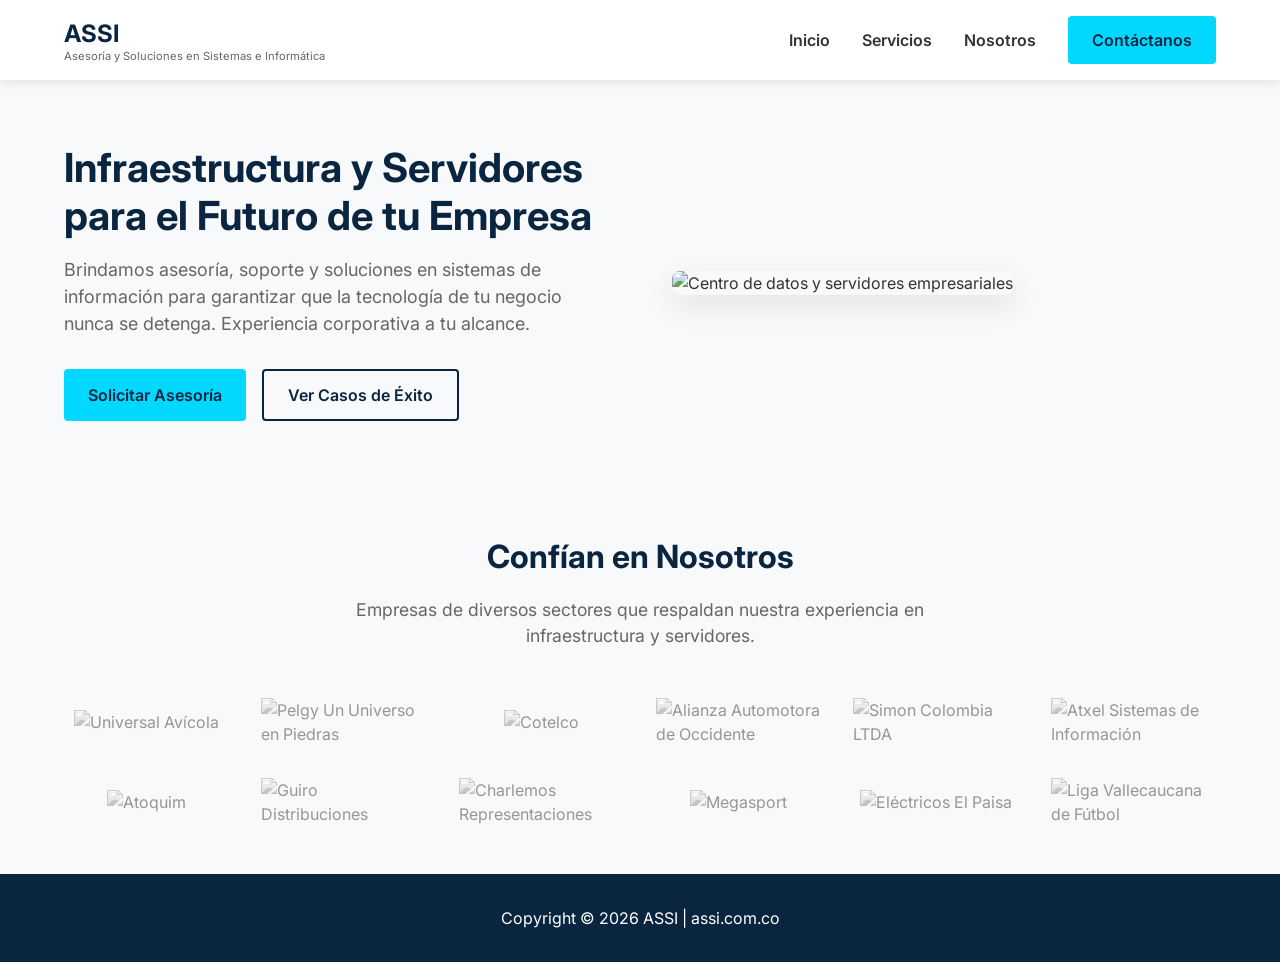
==== index.html @ 6a6241c5 "Carga diseño y maquetacion y correciones" ====
<!DOCTYPE html>
<html lang="es">
<head>
    <meta charset="UTF-8">
    <meta name="viewport" content="width=device-width, initial-scale=1.0">
    <title>Inicio | ASSI - Soluciones en Sistemas y Servidores</title>
    <link rel="stylesheet" href="css/styles.css">
    <link href="https://fonts.googleapis.com/css2?family=Inter:wght@400;600;700&display=swap" rel="stylesheet">
</head>
<body>
    <!-- Navegación Principal (Se repite en todos los archivos) -->
    <header class="header">
        <div class="container header__inner">
            <div class="logo">
                <span class="logo__text">ASSI</span>
                <span class="logo__slogan">Asesoría y Soluciones en Sistemas e Informática</span>
            </div>
            
            <button class="nav-toggle" id="navToggle" aria-label="Abrir menú">
                <span class="hamburger"></span>
            </button>

            <nav class="nav" id="navMenu">
                <ul class="nav__list">
                    <li><a href="index.html" class="nav__link">Inicio</a></li>
                    <li><a href="servicios.html" class="nav__link">Servicios</a></li>
                    <li><a href="nosotros.html" class="nav__link">Nosotros</a></li>
                    <li><a href="contacto.html" class="btn btn--primary">Contáctanos</a></li>
                </ul>
            </nav>
        </div>
    </header>

    <main>
        <!-- Sección Hero -->
        <section class="hero">
            <div class="container hero__inner">
                <div class="hero__content">
                    <h1 class="hero__title">Infraestructura y Servidores para el Futuro de tu Empresa</h1>
                    <p class="hero__description">
                        Brindamos asesoría, soporte y soluciones en sistemas de información para garantizar que la tecnología de tu negocio nunca se detenga. Experiencia corporativa a tu alcance.
                    </p>
                    <div class="hero__actions">
                        <a href="contacto.html" class="btn btn--primary">Solicitar Asesoría</a>
                        <a href="#clientes" class="btn btn--secondary">Ver Casos de Éxito</a>
                    </div>
                </div>
                <div class="hero__image">
                    <img src="https://images.unsplash.com/photo-1558494949-ef010cbdcc31?auto=format&fit=crop&w=600&q=80" alt="Centro de datos y servidores empresariales">
                </div>
            </div>
        </section>

        <!-- Sección Nuestros Clientes -->
        <section id="clientes" class="clients">
            <div class="container">
                <div class="section-header">
                    <h2 class="section-title">Confían en Nosotros</h2>
                    <p class="section-subtitle">Empresas de diversos sectores que respaldan nuestra experiencia en infraestructura y servidores.</p>
                </div>
                
                <div class="clients__grid">
                    <!-- Textos alternativos (alt) descriptivos en todas las imágenes[cite: 16] -->
                    <div class="client-logo"><img src="assets/img/universal.png" alt="Universal Avícola"></div>
                    <div class="client-logo"><img src="assets/img/pelgy.png" alt="Pelgy Un Universo en Piedras"></div>
                    <div class="client-logo"><img src="assets/img/cotelco.png" alt="Cotelco"></div>
                    <div class="client-logo"><img src="assets/img/alianza.png" alt="Alianza Automotora de Occidente"></div>
                    <div class="client-logo"><img src="assets/img/simon.png" alt="Simon Colombia LTDA"></div>
                    <div class="client-logo"><img src="assets/img/atxel.png" alt="Atxel Sistemas de Información"></div>
                    <div class="client-logo"><img src="assets/img/atoquim.png" alt="Atoquim"></div>
                    <div class="client-logo"><img src="assets/img/guiro.png" alt="Guiro Distribuciones"></div>
                    <div class="client-logo"><img src="assets/img/charlemos.png" alt="Charlemos Representaciones"></div>
                    <div class="client-logo"><img src="assets/img/megasport.png" alt="Megasport"></div>
                    <div class="client-logo"><img src="assets/img/paisa.png" alt="Eléctricos El Paisa"></div>
                    <div class="client-logo"><img src="assets/img/liga.png" alt="Liga Vallecaucana de Fútbol"></div>
                </div>
            </div>
        </section>
    </main>

    <footer class="footer">
        <div class="container footer__inner">
            <p>Copyright &copy; 2026 ASSI | assi.com.co</p>
        </div>
    </footer>
    <script src="js/main.js"></script>
</body>
</html>
---- css/styles.css ----
/* =========================================
   1. VARIABLES Y DISEÑO BASE (DESIGN TOKENS)
   ========================================= */
:root {
    /* Paleta de colores[cite: 12] */
    --color-primary: #0A2540; /* Azul Marino Oscuro */
    --color-accent: #00D8FF;  /* Cian */
    --color-text: #333333;
    --color-text-light: #666666;
    --color-bg: #FFFFFF;
    
    /* Escala de espaciado base 8px[cite: 12] */
    --space-2: 16px;
    --space-3: 24px;
    --space-4: 32px;
    --space-6: 48px;
    --space-8: 64px;

    /* Tipografía[cite: 12] */
    --font-main: 'Inter', sans-serif;
}

* {
    margin: 0;
    padding: 0;
    box-sizing: border-box;
}

body {
    font-family: var(--font-main);
    color: var(--color-text);
    background-color: var(--color-bg);
    line-height: 1.5; /* Interlineado recomendado para lectura[cite: 12] */
}

.container {
    width: 90%;
    max-width: 1200px;
    margin: 0 auto;
}

/* =========================================
   2. COMPONENTES COMPARTIDOS (Botones, Títulos)
   ========================================= */
/* Botones accesibles de mínimo 44px[cite: 12] */
.btn {
    display: inline-flex;
    align-items: center;
    justify-content: center;
    padding: 12px 24px;
    text-decoration: none;
    font-weight: 600;
    border-radius: 4px;
    text-align: center;
    transition: all 0.3s ease;
    min-height: 44px; 
    border: none;
    cursor: pointer;
}

.btn--primary {
    background-color: var(--color-accent);
    color: var(--color-primary);
}

.btn--primary:hover {
    background-color: #00b3d6;
}

.btn--secondary {
    background-color: transparent;
    color: var(--color-primary);
    border: 2px solid var(--color-primary);
}

.btn--secondary:hover {
    background-color: var(--color-primary);
    color: var(--color-bg);
}

.section-header {
    text-align: center;
    margin-bottom: var(--space-6);
}

.section-title {
    font-size: 2rem;
    color: var(--color-primary);
    margin-bottom: var(--space-2);
    font-weight: 700;
}

.section-subtitle {
    color: var(--color-text-light);
    max-width: 600px;
    margin: 0 auto;
    font-size: 1.1rem;
}

/* =========================================
   3. HEADER Y NAVEGACIÓN
   ========================================= */
.header {
    background-color: var(--color-bg);
    box-shadow: 0 2px 10px rgba(0,0,0,0.1);
    position: sticky;
    top: 0;
    z-index: 100;
}

.header__inner {
    display: flex;
    justify-content: space-between;
    align-items: center;
    height: 80px;
}

.logo {
    display: flex;
    flex-direction: column;
    justify-content: center;
}

.logo__text {
    font-size: 24px;
    font-weight: 700;
    color: var(--color-primary);
}

.logo__slogan {
    font-size: 0.7rem;
    color: var(--color-text-light);
    font-weight: 400;
    margin-top: -4px;
}

/* Botón Menú Móvil */
.nav-toggle {
    display: block;
    background: transparent;
    border: none;
    cursor: pointer;
    width: 44px; 
    height: 44px;
    position: relative;
    z-index: 200;
}

.hamburger,
.hamburger::before,
.hamburger::after {
    display: block;
    width: 24px;
    height: 2px;
    background-color: var(--color-primary);
    position: absolute;
    left: 10px;
    transition: all 0.3s ease;
}

.hamburger::before { content: ''; top: -8px; left: 0; }
.hamburger::after { content: ''; top: 8px; left: 0; }

/* Menú Móvil (Fondo oscuro) */
.nav {
    position: fixed;
    top: 80px; 
    left: -100%; 
    width: 100%;
    height: calc(100vh - 80px);
    background-color: var(--color-primary);
    transition: left 0.3s ease;
    z-index: 99;
    overflow-y: auto;
}

.nav.is-active {
    left: 0;
}

.nav__list {
    display: flex;
    flex-direction: column;
    align-items: center;
    padding-top: var(--space-8);
    list-style: none;
    gap: var(--space-4);
}

.nav__link {
    text-decoration: none;
    color: var(--color-bg); /* Texto blanco en móvil */
    font-weight: 600;
    font-size: 1.25rem;
}

/* =========================================
   4. SECCIÓN HERO (INICIO)
   ========================================= */
.hero {
    padding: var(--space-8) 0;
    background-color: #f8f9fa;
}

.hero__inner {
    display: flex;
    flex-direction: column;
    gap: var(--space-4);
}

.hero__title {
    font-size: 2.5rem;
    color: var(--color-primary);
    line-height: 1.2;
    margin-bottom: var(--space-2);
}

.hero__description {
    font-size: 1.125rem;
    color: var(--color-text-light);
    margin-bottom: var(--space-4);
}

.hero__actions {
    display: flex;
    flex-direction: column;
    gap: var(--space-2);
}

.hero__image img {
    width: 100%;
    border-radius: 8px;
    box-shadow: 0 10px 30px rgba(0,0,0,0.1);
}

/* =========================================
   5. TARJETAS (Servicios y Nosotros)
   ========================================= */
.services, .about {
    padding: var(--space-8) 0;
    background-color: var(--color-bg);
}

/* Uso de Grid para estructura en 2 dimensiones[cite: 14] */
.services__grid, .about__grid {
    display: grid;
    grid-template-columns: repeat(auto-fit, minmax(280px, 1fr));
    gap: var(--space-4);
}

.card {
    background-color: #ffffff;
    padding: var(--space-4);
    border-radius: 8px;
    box-shadow: 0 4px 6px rgba(0, 0, 0, 0.05);
    border: 1px solid #eaeaea;
    transition: transform 0.3s ease, box-shadow 0.3s ease, border-color 0.3s ease;
    display: flex;
    flex-direction: column;
    align-items: center;
    text-align: center;
}

.card:hover {
    transform: translateY(-5px);
    box-shadow: 0 10px 20px rgba(0, 0, 0, 0.08);
    border-color: var(--color-accent);
}

.card__icon {
    width: 64px;
    height: 64px;
    background-color: rgba(0, 216, 255, 0.1);
    color: var(--color-accent);
    border-radius: 50%;
    display: flex;
    justify-content: center;
    align-items: center;
    margin-bottom: var(--space-3);
}

.card__icon svg {
    width: 32px;
    height: 32px;
}

.card__title {
    font-size: 1.25rem;
    color: var(--color-primary);
    margin-bottom: var(--space-2);
}

.card__text {
    color: var(--color-text-light);
    font-size: 0.95rem;
}

/* =========================================
   6. SECCIÓN CLIENTES
   ========================================= */
.clients {
    padding: var(--space-6) 0;
    background-color: #f8f9fa; 
}

.clients__grid {
    display: grid;
    grid-template-columns: repeat(auto-fit, minmax(150px, 1fr));
    gap: var(--space-4);
    align-items: center;
    justify-items: center;
}

.client-logo img {
    max-width: 100%;
    height: auto;
    filter: grayscale(100%) opacity(50%); 
    transition: filter 0.3s ease, transform 0.3s ease;
}

.client-logo img:hover {
    filter: grayscale(0%) opacity(100%);
    transform: scale(1.05);
}

/* =========================================
   7. SECCIÓN CONTACTO Y FOOTER
   ========================================= */
.contact {
    padding: var(--space-8) 0;
    background-color: #f8f9fa;
}

.contact__inner {
    display: grid;
    gap: var(--space-6);
    grid-template-columns: 1fr;
}

.contact__info h3, .contact__form-wrapper h3 {
    font-size: 1.25rem;
    color: var(--color-primary);
    margin-bottom: var(--space-3);
    border-bottom: 2px solid var(--color-accent);
    display: inline-block;
    padding-bottom: 4px;
}

.info-block {
    margin-bottom: var(--space-4);
}

.info-block ul {
    list-style: none;
    color: var(--color-text-light);
}

.info-block li {
    margin-bottom: var(--space-2);
    display: flex;
    align-items: center;
    gap: 8px;
}

.map-container img {
    width: 100%;
    height: auto;
    border-radius: 8px;
    box-shadow: 0 4px 6px rgba(0,0,0,0.1);
}

.social-links {
    display: flex;
    gap: var(--space-2);
}

.social-links a {
    display: flex;
    justify-content: center;
    align-items: center;
    width: 44px;
    height: 44px;
    background-color: var(--color-bg);
    color: var(--color-primary);
    border-radius: 50%;
    text-decoration: none;
    font-weight: 600;
    box-shadow: 0 2px 4px rgba(0,0,0,0.1);
    transition: all 0.3s ease;
}

.social-links a:hover {
    background-color: var(--color-primary);
    color: var(--color-bg);
    transform: translateY(-3px);
}

.contact__form-wrapper {
    background-color: var(--color-bg);
    padding: var(--space-4);
    border-radius: 8px;
    box-shadow: 0 4px 15px rgba(0,0,0,0.05);
}

.contact__form {
    display: flex;
    flex-direction: column;
    gap: var(--space-3);
}

.form-group {
    display: flex;
    flex-direction: column;
    gap: 8px;
}

.form-group label {
    font-size: 0.9rem;
    font-weight: 600;
    color: var(--color-text);
}

.form-group input,
.form-group textarea {
    width: 100%;
    padding: 12px;
    border: 1px solid #ddd;
    border-radius: 4px;
    font-family: inherit;
    font-size: 1rem;
    transition: border-color 0.3s ease;
}

.form-group input:focus,
.form-group textarea:focus {
    outline: none;
    border-color: var(--color-accent);
}

.footer {
    background-color: var(--color-primary);
    color: var(--color-bg);
    padding: var(--space-4) 0;
    text-align: center;
}

/* =========================================
   8. MEDIA QUERIES (ESCRITORIO)
   ========================================= */
/* Ajustes para pantallas más grandes usando min-width[cite: 14] */
@media (min-width: 768px) {
    .nav-toggle {
        display: none; /* Ocultar hamburguesa en PC */
    }
    
    .nav {
        position: static;
        width: auto;
        height: auto;
        background-color: transparent;
        overflow-y: visible;
    }
    
    .nav__list {
        flex-direction: row;
        padding-top: 0;
    }

    .nav__link {
        color: var(--color-text); /* Texto oscuro en PC */
        font-size: 1rem;
    }

    .hero__inner {
        flex-direction: row;
        align-items: center;
    }

    .hero__content {
        flex: 1;
        padding-right: var(--space-4);
    }

    .hero__image {
        flex: 1;
    }

    .hero__actions {
        flex-direction: row;
    }

    .contact__inner {
        grid-template-columns: 1fr 1fr; /* Dividir en 2 columnas en PC */
    }
}
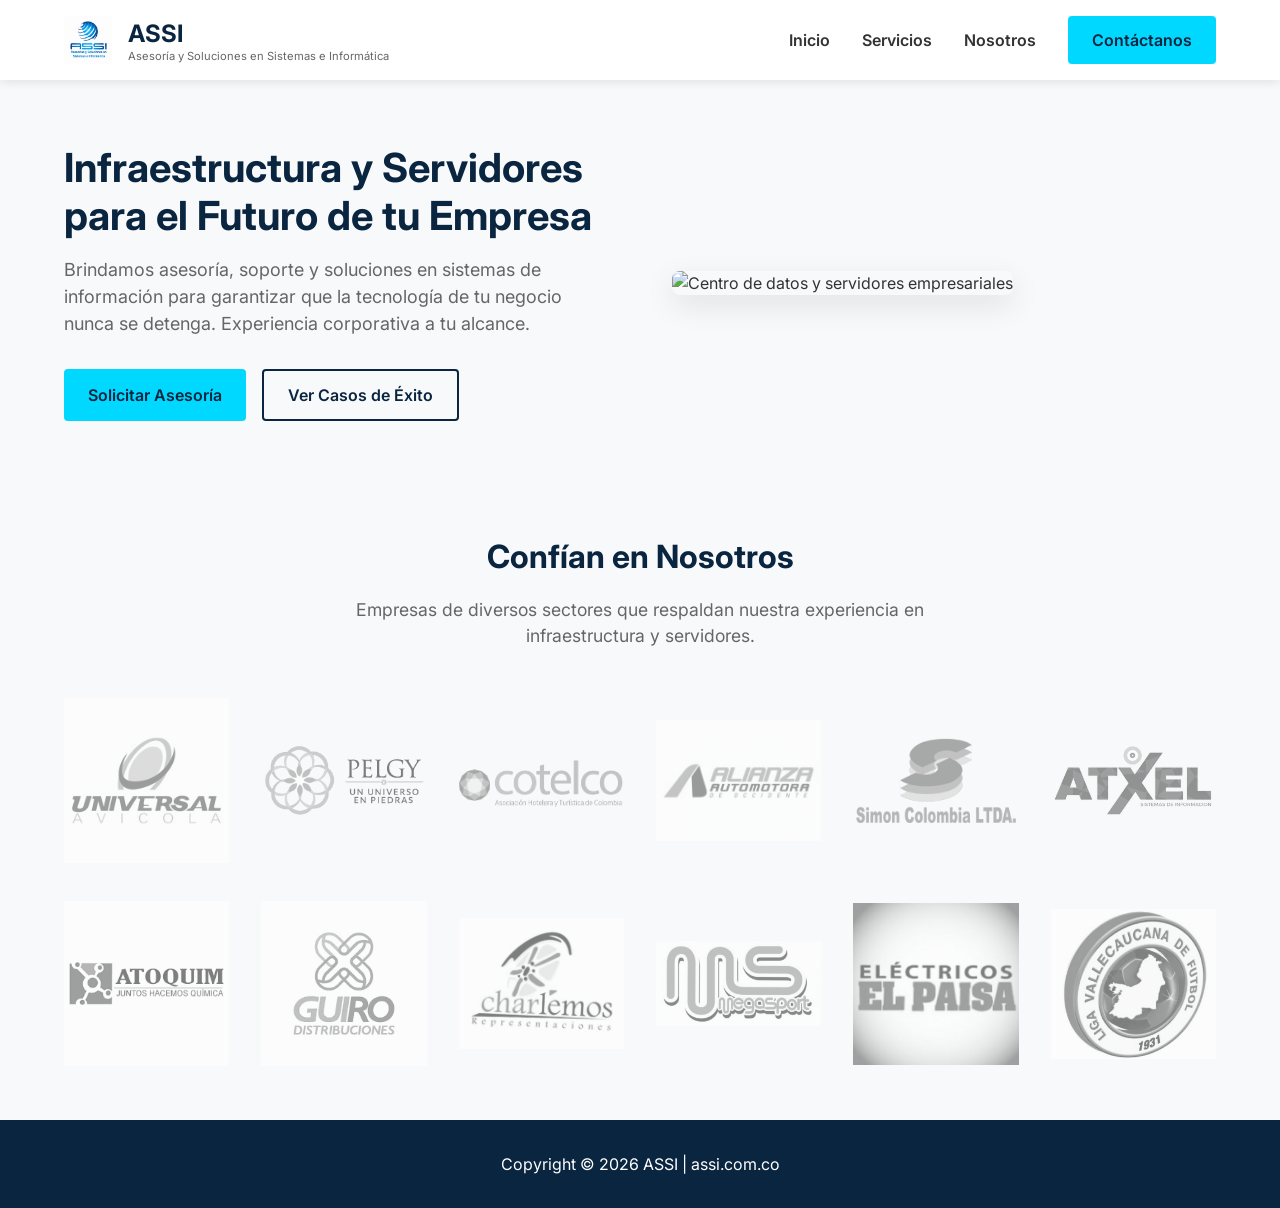
==== commit 3e51c9eb: "Diseño corregido implementacion y correcion HTML y implementacion de Javascript" ====
--- a/index.html
+++ b/index.html
@@ -8,18 +8,26 @@
     <link href="https://fonts.googleapis.com/css2?family=Inter:wght@400;600;700&display=swap" rel="stylesheet">
 </head>
 <body>
+
     <!-- Navegación Principal (Se repite en todos los archivos) -->
     <header class="header">
         <div class="container header__inner">
-            <div class="logo">
-                <span class="logo__text">ASSI</span>
-                <span class="logo__slogan">Asesoría y Soluciones en Sistemas e Informática</span>
-            </div>
             
+            <!-- El logo ahora es un enlace flexbox -->
+            <a href="index.html" class="logo">
+                <img src="assets/img/logo-assi.png" alt="Logotipo de ASSI" class="logo__img">
+                <div class="logo__text-group">
+                    <span class="logo__text">ASSI</span>
+                    <span class="logo__slogan">Asesoría y Soluciones en Sistemas e Informática</span>
+                </div>
+            </a>
+
+            <!-- Botón Hamburguesa corregido (sin el 4 extra) -->
             <button class="nav-toggle" id="navToggle" aria-label="Abrir menú">
                 <span class="hamburger"></span>
             </button>
 
+            <!-- Menú de Navegación -->
             <nav class="nav" id="navMenu">
                 <ul class="nav__list">
                     <li><a href="index.html" class="nav__link">Inicio</a></li>
@@ -28,8 +36,10 @@
                     <li><a href="contacto.html" class="btn btn--primary">Contáctanos</a></li>
                 </ul>
             </nav>
+            
         </div>
     </header>
+   
 
     <main>
         <!-- Sección Hero -->
--- a/css/styles.css
+++ b/css/styles.css
@@ -2,21 +2,19 @@
    1. VARIABLES Y DISEÑO BASE (DESIGN TOKENS)
    ========================================= */
 :root {
-    /* Paleta de colores[cite: 12] */
     --color-primary: #0A2540; /* Azul Marino Oscuro */
     --color-accent: #00D8FF;  /* Cian */
     --color-text: #333333;
     --color-text-light: #666666;
     --color-bg: #FFFFFF;
     
-    /* Escala de espaciado base 8px[cite: 12] */
+    /* Escala de espaciado base 8px[cite: 24] */
     --space-2: 16px;
     --space-3: 24px;
     --space-4: 32px;
     --space-6: 48px;
     --space-8: 64px;
 
-    /* Tipografía[cite: 12] */
     --font-main: 'Inter', sans-serif;
 }
 
@@ -30,7 +28,7 @@
     font-family: var(--font-main);
     color: var(--color-text);
     background-color: var(--color-bg);
-    line-height: 1.5; /* Interlineado recomendado para lectura[cite: 12] */
+    line-height: 1.5;
 }
 
 .container {
@@ -40,9 +38,8 @@
 }
 
 /* =========================================
-   2. COMPONENTES COMPARTIDOS (Botones, Títulos)
-   ========================================= */
-/* Botones accesibles de mínimo 44px[cite: 12] */
+   2. COMPONENTES COMPARTIDOS
+   ========================================= */
 .btn {
     display: inline-flex;
     align-items: center;
@@ -53,7 +50,7 @@
     border-radius: 4px;
     text-align: center;
     transition: all 0.3s ease;
-    min-height: 44px; 
+    min-height: 44px; /* Botones accesibles[cite: 24] */
     border: none;
     cursor: pointer;
 }
@@ -98,7 +95,7 @@
 }
 
 /* =========================================
-   3. HEADER Y NAVEGACIÓN
+   3. HEADER Y NAVEGACIÓN (Móvil por defecto)
    ========================================= */
 .header {
     background-color: var(--color-bg);
@@ -117,6 +114,19 @@
 
 .logo {
     display: flex;
+    align-items: center;
+    gap: var(--space-2);
+    text-decoration: none;
+}
+
+.logo__img {
+    height: 48px;
+    width: auto;
+    object-fit: contain;
+}
+
+.logo__text-group {
+    display: flex;
     flex-direction: column;
     justify-content: center;
 }
@@ -134,7 +144,6 @@
     margin-top: -4px;
 }
 
-/* Botón Menú Móvil */
 .nav-toggle {
     display: block;
     background: transparent;
@@ -161,7 +170,6 @@
 .hamburger::before { content: ''; top: -8px; left: 0; }
 .hamburger::after { content: ''; top: 8px; left: 0; }
 
-/* Menú Móvil (Fondo oscuro) */
 .nav {
     position: fixed;
     top: 80px; 
@@ -189,7 +197,7 @@
 
 .nav__link {
     text-decoration: none;
-    color: var(--color-bg); /* Texto blanco en móvil */
+    color: var(--color-bg);
     font-weight: 600;
     font-size: 1.25rem;
 }
@@ -238,10 +246,16 @@
    ========================================= */
 .services, .about {
     padding: var(--space-8) 0;
+}
+
+.about {
+    background-color: #F0F4F8; 
+}
+
+.services {
     background-color: var(--color-bg);
 }
 
-/* Uso de Grid para estructura en 2 dimensiones[cite: 14] */
 .services__grid, .about__grid {
     display: grid;
     grid-template-columns: repeat(auto-fit, minmax(280px, 1fr));
@@ -252,8 +266,9 @@
     background-color: #ffffff;
     padding: var(--space-4);
     border-radius: 8px;
-    box-shadow: 0 4px 6px rgba(0, 0, 0, 0.05);
-    border: 1px solid #eaeaea;
+    box-shadow: 0 4px 15px rgba(10, 37, 64, 0.04);
+    border: 1px solid #e1e8ed;
+    border-top: 4px solid var(--color-primary); 
     transition: transform 0.3s ease, box-shadow 0.3s ease, border-color 0.3s ease;
     display: flex;
     flex-direction: column;
@@ -261,10 +276,11 @@
     text-align: center;
 }
 
-.card:hover {
+.card:hover,
+.card.is-active {
     transform: translateY(-5px);
-    box-shadow: 0 10px 20px rgba(0, 0, 0, 0.08);
-    border-color: var(--color-accent);
+    box-shadow: 0 10px 25px rgba(10, 37, 64, 0.1);
+    border-top-color: var(--color-accent); 
 }
 
 .card__icon {
@@ -324,88 +340,101 @@
 }
 
 /* =========================================
-   7. SECCIÓN CONTACTO Y FOOTER
-   ========================================= */
-.contact {
-    padding: var(--space-8) 0;
-    background-color: #f8f9fa;
-}
-
+   7. SECCIÓN CONTACTO
+   ========================================= */
 .contact__inner {
     display: grid;
     gap: var(--space-6);
     grid-template-columns: 1fr;
+    align-items: start;
 }
 
 .contact__info h3, .contact__form-wrapper h3 {
-    font-size: 1.25rem;
-    color: var(--color-primary);
-    margin-bottom: var(--space-3);
+    font-size: 1.5rem;
+    color: var(--color-primary);
+    margin-bottom: var(--space-4);
+    font-weight: 700;
+}
+
+.info-block {
+    margin-bottom: var(--space-6);
+}
+
+.info-block h3 {
     border-bottom: 2px solid var(--color-accent);
     display: inline-block;
     padding-bottom: 4px;
 }
 
-.info-block {
-    margin-bottom: var(--space-4);
-}
-
 .info-block ul {
     list-style: none;
     color: var(--color-text-light);
 }
 
 .info-block li {
-    margin-bottom: var(--space-2);
-    display: flex;
-    align-items: center;
-    gap: 8px;
-}
-
-.map-container img {
+    margin-bottom: var(--space-3);
+    display: flex;
+    align-items: center;
+    gap: 12px;
+    font-size: 1.05rem;
+}
+
+.map-container {
     width: 100%;
-    height: auto;
+    height: 200px;
     border-radius: 8px;
-    box-shadow: 0 4px 6px rgba(0,0,0,0.1);
+    overflow: hidden;
+    box-shadow: 0 4px 12px rgba(10, 37, 64, 0.08);
+    border: 1px solid #e1e8ed;
+    background-color: #f8fafc;
+}
+
+.map-container iframe {
+    width: 100%;
+    height: 100%;
+    border: 0;
+    display: block;
 }
 
 .social-links {
     display: flex;
-    gap: var(--space-2);
+    gap: var(--space-3);
 }
 
 .social-links a {
     display: flex;
     justify-content: center;
     align-items: center;
-    width: 44px;
-    height: 44px;
-    background-color: var(--color-bg);
+    width: 48px; 
+    height: 48px;
+    background-color: #ffffff;
     color: var(--color-primary);
     border-radius: 50%;
     text-decoration: none;
     font-weight: 600;
-    box-shadow: 0 2px 4px rgba(0,0,0,0.1);
+    box-shadow: 0 4px 10px rgba(10, 37, 64, 0.05);
     transition: all 0.3s ease;
 }
 
 .social-links a:hover {
     background-color: var(--color-primary);
     color: var(--color-bg);
-    transform: translateY(-3px);
+    transform: translateY(-4px);
+    box-shadow: 0 8px 15px rgba(10, 37, 64, 0.15);
 }
 
 .contact__form-wrapper {
     background-color: var(--color-bg);
-    padding: var(--space-4);
-    border-radius: 8px;
-    box-shadow: 0 4px 15px rgba(0,0,0,0.05);
+    padding: var(--space-6);
+    border-radius: 12px;
+    box-shadow: 0 20px 40px rgba(10, 37, 64, 0.08);
+    border-top: 6px solid var(--color-primary);
 }
 
 .contact__form {
     display: flex;
     flex-direction: column;
-    gap: var(--space-3);
+    gap: var(--space-4);
 }
 
 .form-group {
@@ -415,42 +444,64 @@
 }
 
 .form-group label {
-    font-size: 0.9rem;
+    font-size: 0.95rem;
     font-weight: 600;
-    color: var(--color-text);
+    color: var(--color-primary);
 }
 
 .form-group input,
 .form-group textarea {
     width: 100%;
-    padding: 12px;
-    border: 1px solid #ddd;
-    border-radius: 4px;
+    padding: 14px;
+    background-color: #F8FAFC;
+    border: 1px solid #E2E8F0;
+    border-radius: 6px;
     font-family: inherit;
     font-size: 1rem;
-    transition: border-color 0.3s ease;
+    color: var(--color-text);
+    transition: all 0.3s ease;
 }
 
 .form-group input:focus,
 .form-group textarea:focus {
     outline: none;
+    background-color: #ffffff;
     border-color: var(--color-accent);
-}
-
+    box-shadow: 0 0 0 4px rgba(0, 216, 255, 0.15); 
+}
+
+.contact__form .btn {
+    margin-top: var(--space-2);
+    font-size: 1.1rem;
+    padding: 14px 24px;
+}
+
+/* =========================================
+   8. PIE DE PÁGINA (FOOTER)
+   ========================================= */
 .footer {
     background-color: var(--color-primary);
     color: var(--color-bg);
     padding: var(--space-4) 0;
     text-align: center;
-}
-
-/* =========================================
-   8. MEDIA QUERIES (ESCRITORIO)
-   ========================================= */
-/* Ajustes para pantallas más grandes usando min-width[cite: 14] */
+    width: 100%;
+    margin-top: auto;
+}
+
+.footer__inner {
+    display: flex;
+    justify-content: center;
+    align-items: center;
+}
+
+/* =========================================
+   9. MEDIA QUERIES (ESCRITORIO - MAYOR A 768PX)
+   ========================================= */
+/* IMPORTANTE: Todos los ajustes visuales para escritorio DEBEN ir exclusivamente aquí dentro[cite: 26] */
 @media (min-width: 768px) {
+    
     .nav-toggle {
-        display: none; /* Ocultar hamburguesa en PC */
+        display: none; 
     }
     
     .nav {
@@ -462,12 +513,12 @@
     }
     
     .nav__list {
-        flex-direction: row;
+        flex-direction: row; 
         padding-top: 0;
     }
 
     .nav__link {
-        color: var(--color-text); /* Texto oscuro en PC */
+        color: var(--color-text); 
         font-size: 1rem;
     }
 
@@ -490,6 +541,13 @@
     }
 
     .contact__inner {
-        grid-template-columns: 1fr 1fr; /* Dividir en 2 columnas en PC */
+        grid-template-columns: 1fr 1fr;
+        gap: var(--space-8);
+    }
+    
+    .contact__form-wrapper {
+        max-width: 520px;
+        margin: 0 auto;
+        width: 100%;
     }
 }
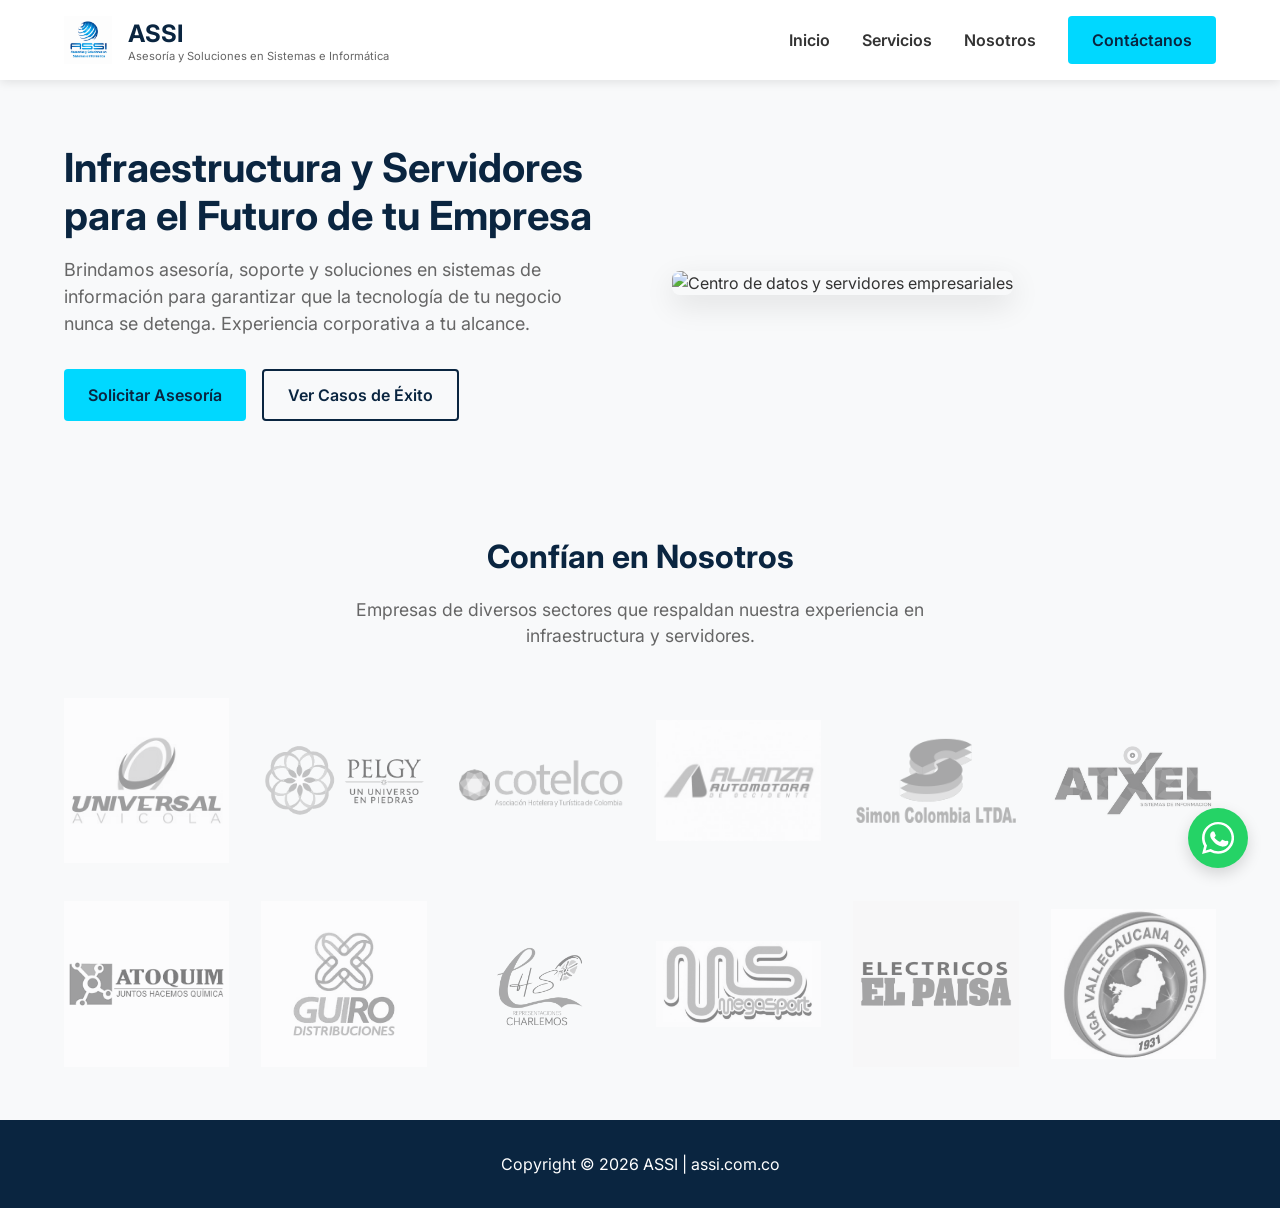
==== commit 63ce7b49: "Implementacion de animaciones Formularios conexiones comunicaciones y enlaces a paginas de nuestros " ====
--- a/index.html
+++ b/index.html
@@ -44,8 +44,9 @@
     <main>
         <!-- Sección Hero -->
         <section class="hero">
+            
             <div class="container hero__inner">
-                <div class="hero__content">
+                <div class="hero__content fade-up">
                     <h1 class="hero__title">Infraestructura y Servidores para el Futuro de tu Empresa</h1>
                     <p class="hero__description">
                         Brindamos asesoría, soporte y soluciones en sistemas de información para garantizar que la tecnología de tu negocio nunca se detenga. Experiencia corporativa a tu alcance.
@@ -55,7 +56,7 @@
                         <a href="#clientes" class="btn btn--secondary">Ver Casos de Éxito</a>
                     </div>
                 </div>
-                <div class="hero__image">
+                <div class="hero__image fade-up delay-200">
                     <img src="https://images.unsplash.com/photo-1558494949-ef010cbdcc31?auto=format&fit=crop&w=600&q=80" alt="Centro de datos y servidores empresariales">
                 </div>
             </div>
@@ -64,25 +65,82 @@
         <!-- Sección Nuestros Clientes -->
         <section id="clientes" class="clients">
             <div class="container">
-                <div class="section-header">
+                <div class="section-header fade-up">
                     <h2 class="section-title">Confían en Nosotros</h2>
                     <p class="section-subtitle">Empresas de diversos sectores que respaldan nuestra experiencia en infraestructura y servidores.</p>
                 </div>
                 
-                <div class="clients__grid">
-                    <!-- Textos alternativos (alt) descriptivos en todas las imágenes[cite: 16] -->
-                    <div class="client-logo"><img src="assets/img/universal.png" alt="Universal Avícola"></div>
-                    <div class="client-logo"><img src="assets/img/pelgy.png" alt="Pelgy Un Universo en Piedras"></div>
-                    <div class="client-logo"><img src="assets/img/cotelco.png" alt="Cotelco"></div>
-                    <div class="client-logo"><img src="assets/img/alianza.png" alt="Alianza Automotora de Occidente"></div>
-                    <div class="client-logo"><img src="assets/img/simon.png" alt="Simon Colombia LTDA"></div>
-                    <div class="client-logo"><img src="assets/img/atxel.png" alt="Atxel Sistemas de Información"></div>
-                    <div class="client-logo"><img src="assets/img/atoquim.png" alt="Atoquim"></div>
-                    <div class="client-logo"><img src="assets/img/guiro.png" alt="Guiro Distribuciones"></div>
-                    <div class="client-logo"><img src="assets/img/charlemos.png" alt="Charlemos Representaciones"></div>
-                    <div class="client-logo"><img src="assets/img/megasport.png" alt="Megasport"></div>
-                    <div class="client-logo"><img src="assets/img/paisa.png" alt="Eléctricos El Paisa"></div>
-                    <div class="client-logo"><img src="assets/img/liga.png" alt="Liga Vallecaucana de Fútbol"></div>
+                <div class="clients__grid fade-up">
+                    <!-- Cada logo ahora está envuelto en un enlace seguro hacia una nueva pestaña -->
+                    
+                    <div class="client-logo">
+                        <a href="https://www.universalavicola.com.co/" target="_blank" rel="noopener">
+                            <!-- Mantenemos el atributo alt descriptivo para accesibilidad y SEO[cite: 25] -->
+                            <img src="assets/img/universal.png" alt="Universal Avícola">
+                        </a>
+                    </div>
+                    
+                    <div class="client-logo">
+                        <a href="https://pelgyteinspira.com/?srsltid=AU7gw4Ue2BVn7GZMtGnu4whMVNbiAbWiikPH7KfdOhk-POdRP9KDQsL5" target="_blank" rel="noopener">
+                            <img src="assets/img/pelgy.png" alt="Pelgy Un Universo en Piedras">
+                        </a>
+                    </div>
+                    
+                    <div class="client-logo">
+                        <a href="https://www.instagram.com/cotelvalle/?hl=es" target="_blank" rel="noopener">
+                            <img src="assets/img/cotelco.png" alt="Cotelco">
+                        </a>
+                    </div>
+                    
+                    <div class="client-logo">
+                        <a href="https://www.facebook.com/profile.php?id=100063519325515&sk=about" target="_blank" rel="noopener">
+                            <img src="assets/img/alianza.png" alt="Alianza Automotora de Occidente">
+                        </a>
+                    </div>
+                    
+                    <div class="client-logo">
+                        <a href="https://sicoluz.simoncolombia.com/" target="_blank" rel="noopener">
+                            <img src="assets/img/simon.png" alt="Simon Colombia LTDA">
+                        </a>
+                    </div>
+                    
+                    <div class="client-logo">
+                        <a href="https://atxel.com/" target="_blank" rel="noopener">
+                            <img src="assets/img/atxel.png" alt="Atxel Sistemas de Información">
+                        </a>
+                    </div>
+                    
+                    <!-- RECUERDA: Reemplaza los enlaces "href" con las URLs reales de tus clientes -->
+                    <div class="client-logo">
+                        <a href="https://www.atoquim.com/index.html" target="_blank" rel="noopener">
+                            <img src="assets/img/atoquim.png" alt="Atoquim">
+                        </a>
+                    </div>
+                    <div class="client-logo">
+                        <a href="https://guirodistribuciones.com.co/" target="_blank" rel="noopener">
+                            <img src="assets/img/guiro.png" alt="Guiro Distribuciones">
+                        </a>
+                    </div>
+                    <div class="client-logo">
+                        <a href="https://www.charlemos.com.co/" target="_blank" rel="noopener">
+                            <img src="assets/img/charlemos.png" alt="Charlemos Representaciones">
+                        </a>
+                    </div>
+                    <div class="client-logo">
+                        <a href="https://www.facebook.com/p/Mega-Sport-100038684834928/?locale=es_LA" target="_blank" rel="noopener">
+                            <img src="assets/img/megasport.png" alt="Megasport">
+                        </a>
+                    </div>
+                    <div class="client-logo">
+                        <a href="https://www.facebook.com/ElectricosELPAISA/?locale=es_LA" target="_blank" rel="noopener">
+                            <img src="assets/img/paisa.png" alt="Eléctricos El Paisa">
+                        </a>
+                    </div>
+                    <div class="client-logo">
+                        <a href="https://lifutbolvalle.com/" target="_blank" rel="noopener">
+                            <img src="assets/img/liga.png" alt="Liga Vallecaucana de Fútbol">
+                        </a>
+                    </div>
                 </div>
             </div>
         </section>
@@ -94,5 +152,21 @@
         </div>
     </footer>
     <script src="js/main.js"></script>
+
+    <!-- =========================================
+         BOTÓN FLOTANTE DE WHATSAPP
+         ========================================= -->
+    <!-- Enlace seguro usando target="_blank" y rel="noopener"[cite: 24] -->
+    <a href="https://wa.me/573113179819?text=Hola,%20estoy%20interesado%20en%20una%20asesor%C3%ADa%20tecnol%C3%B3gica" 
+       class="whatsapp-float fade-up delay-300" 
+       target="_blank" 
+       rel="noopener" 
+       aria-label="Escríbenos directamente por WhatsApp"> <!-- Atributo ARIA para accesibilidad -->
+        
+        <!-- Ícono SVG oficial de WhatsApp (No requiere cargar imágenes extra) -->
+        <svg viewBox="0 0 24 24" width="32" height="32" fill="currentColor">
+            <path d="M12.031 0C5.385 0 0 5.385 0 12.031c0 2.13.553 4.195 1.6 6.02L.053 24l6.096-1.597c1.782.95 3.774 1.45 5.882 1.45 6.646 0 12.031-5.385 12.031-12.031S18.677 0 12.031 0zm0 21.905c-1.802 0-3.567-.485-5.115-1.402l-.367-.217-3.799.996.996-3.702-.238-.378c-1.008-1.598-1.539-3.454-1.539-5.353 0-5.568 4.531-10.099 10.099-10.099s10.099 4.531 10.099 10.099-4.531 10.099-10.099 10.099zm5.541-7.564c-.304-.152-1.798-.887-2.077-.989-.279-.101-.482-.152-.685.152-.203.304-.786.989-.964 1.192-.177.203-.355.228-.659.076-1.558-.771-2.73-1.611-3.778-3.003-.266-.356.26-.33.85-1.51.076-.152.038-.279-.038-.431-.076-.152-.685-1.648-.938-2.257-.245-.591-.498-.512-.685-.522-.177-.01-.38-.01-.583-.01-.203 0-.532.076-.811.38-.279.304-1.065 1.04-1.065 2.535 0 1.496 1.09 2.941 1.242 3.144.152.203 2.145 3.275 5.195 4.593 1.956.843 2.766.915 3.844.773 1.189-.156 2.65-.968 3.018-1.928.368-.96.368-1.782.258-1.956-.101-.177-.38-.279-.684-.431z"/>
+        </svg>
+    </a>
 </body>
 </html>
--- a/css/styles.css
+++ b/css/styles.css
@@ -342,12 +342,21 @@
 /* =========================================
    7. SECCIÓN CONTACTO
    ========================================= */
+
+
+/* ¡Esta es la clase que nos faltaba para dar respiro y color de fondo! */
+.contact {
+    padding: var(--space-8) 0; /* Aplica 64px de espacio arriba y abajo */
+    background-color: #F0F4F8; /* Azul muy claro corporativo */
+}
+
 .contact__inner {
     display: grid;
     gap: var(--space-6);
     grid-template-columns: 1fr;
     align-items: start;
 }
+
 
 .contact__info h3, .contact__form-wrapper h3 {
     font-size: 1.5rem;
@@ -476,6 +485,34 @@
     padding: 14px 24px;
 }
 
+
+/* =========================================
+   TEXTO LEGAL DEL FORMULARIO (PRIVACIDAD)
+   ========================================= */
+.form-legal {
+    text-align: center;
+    margin-top: var(--space-2); /* Separación usando nuestra escala base[cite: 25] */
+    font-size: 0.85rem; /* Texto más pequeño para jerarquía secundaria[cite: 25] */
+    color: var(--color-text-light); /* Color gris sutil */
+}
+
+.form-legal a {
+    color: var(--color-primary); /* Azul corporativo para el enlace */
+    text-decoration: underline;
+    font-weight: 600;
+    transition: color 0.3s ease;
+}
+
+/* Microinteracción al pasar el mouse por el enlace */
+.form-legal a:hover {
+    color: var(--color-accent); /* Cambia al Cian al hacer hover */
+}
+
+
+
+
+
+
 /* =========================================
    8. PIE DE PÁGINA (FOOTER)
    ========================================= */
@@ -495,6 +532,396 @@
 }
 
 /* =========================================
+   10. ANIMACIONES AL SCROLL (INTERSECTION OBSERVER)
+   ========================================= */
+
+/* Estado inicial: Oculto y empujado hacia abajo */
+.fade-up {
+    opacity: 0;
+    transform: translateY(40px);
+    transition: opacity 0.6s ease-out, transform 0.6s ease-out;
+    will-change: opacity, transform; /* Optimización de rendimiento para el navegador */
+}
+
+/* Estado inicial: Solo oculto (ideal para textos simples o imágenes) */
+.fade-in {
+    opacity: 0;
+    transition: opacity 0.8s ease-out;
+    will-change: opacity;
+}
+
+/* Estado final: Visible y en su posición original (Esta clase la pondrá JS) */
+.fade-up.is-visible,
+.fade-in.is-visible {
+    opacity: 1;
+    transform: translateY(0);
+}
+
+/* Clases de retraso para crear un efecto "cascada" (stagger) en las tarjetas */
+.delay-100 { transition-delay: 100ms; }
+.delay-200 { transition-delay: 200ms; }
+.delay-300 { transition-delay: 300ms; }
+
+
+
+
+
+
+
+
+/* =========================================
+   11. BOTÓN FLOTANTE DE WHATSAPP
+   ========================================= */
+.whatsapp-float {
+    position: fixed;
+    bottom: var(--space-4); /* Separación desde abajo */
+    right: var(--space-4); /* Separación desde la derecha */
+    width: 60px; /* Tamaño mayor a 44px para móviles */
+    height: 60px;
+    background-color: #25D366; /* Verde oficial de WhatsApp */
+    color: #ffffff;
+    border-radius: 50%;
+    display: flex;
+    justify-content: center;
+    align-items: center;
+    box-shadow: 0 6px 15px rgba(0, 0, 0, 0.15);
+    z-index: 1000; /* Asegura que nada lo tape */
+    text-decoration: none;
+    transition: transform 0.3s ease, box-shadow 0.3s ease, background-color 0.3s ease;
+}
+
+/* Microinteracción al pasar el cursor[cite: 22] */
+.whatsapp-float:hover {
+    transform: translateY(-5px) scale(1.05);
+    box-shadow: 0 10px 25px rgba(37, 211, 102, 0.4);
+    background-color: #1ebe5d; /* Un verde ligeramente más oscuro */
+    color: #ffffff;
+}
+
+/* Ajuste sutil para pantallas de celular muy pequeñas */
+@media (max-width: 767px) {
+    .whatsapp-float {
+        bottom: var(--space-3);
+        right: var(--space-3);
+        width: 52px;
+        height: 52px;
+    }
+    
+    .whatsapp-float svg {
+        width: 28px;
+        height: 28px;
+    }
+}
+
+
+/* =========================================
+   12. MODAL DE POLÍTICA DE PRIVACIDAD
+   ========================================= */
+.modal-overlay {
+    position: fixed;
+    top: 0;
+    left: 0;
+    width: 100%;
+    height: 100%;
+    background-color: rgba(10, 37, 64, 0.8); /* Azul oscuro corporativo con 80% de opacidad */
+    display: flex;
+    justify-content: center;
+    align-items: center;
+    z-index: 2000; /* Por encima de todo, incluido el header y WhatsApp */
+    opacity: 0;
+    visibility: hidden;
+    transition: opacity 0.3s ease, visibility 0.3s ease;
+}
+
+/* Clase que activa la visibilidad del modal */
+.modal-overlay.is-active {
+    opacity: 1;
+    visibility: visible;
+}
+
+.modal-content {
+    background-color: var(--color-bg);
+    width: 90%;
+    max-width: 500px;
+    padding: var(--space-6);
+    border-radius: 12px;
+    position: relative;
+    box-shadow: 0 20px 40px rgba(0,0,0,0.2);
+    transform: translateY(20px); /* Empieza un poco abajo para el efecto de entrada */
+    transition: transform 0.3s ease;
+}
+
+.modal-overlay.is-active .modal-content {
+    transform: translateY(0); /* Sube a su posición original */
+}
+
+.modal-content h3 {
+    color: var(--color-primary);
+    margin-bottom: var(--space-3);
+    font-size: 1.5rem;
+}
+
+.modal-content p {
+    color: var(--color-text-light);
+    margin-bottom: var(--space-2);
+    font-size: 0.95rem;
+}
+
+/* Botón X superior derecho[cite: 26] */
+.modal-close {
+    position: absolute;
+    top: 16px;
+    right: 16px;
+    background: #f0f4f8;
+    border: none;
+    width: 32px;
+    height: 32px;
+    border-radius: 50%;
+    font-size: 1.25rem;
+    color: var(--color-primary);
+    cursor: pointer;
+    display: flex;
+    justify-content: center;
+    align-items: center;
+    transition: background-color 0.3s ease;
+}
+
+.modal-close:hover {
+    background-color: #e1e8ed;
+}
+
+
+
+
+
+
+
+
+
+
+
+
+
+
+
+
+
+
+
+
+
+
+
+
+
+
+
+
+
+
+
+
+
+
+
+
+
+
+
+
+
+
+
+
+
+
+
+
+
+
+
+
+
+
+
+
+
+
+
+
+
+
+
+
+
+
+
+
+
+
+
+
+
+
+
+
+
+
+
+
+
+
+
+
+
+
+
+
+
+
+
+
+
+
+
+
+
+
+
+
+
+
+
+
+
+
+
+
+
+
+
+
+
+
+
+
+
+
+
+
+
+
+
+
+
+
+
+
+
+
+
+
+
+
+
+
+
+
+
+
+
+
+
+
+
+
+
+
+
+
+
+
+
+
+
+
+
+
+
+
+
+
+
+
+
+
+
+
+
+
+
+
+
+
+
+
+
+
+
+
+
+
+
+
+
+
+
+
+
+
+
+
+
+
+
+
+
+
+
+
+
+
+
+
+
+
+
+
+
+
+
+
+
+
+
+
+
+
+
+
+
+
+
+
+
+
+
+
+
+
+
+
+/* =========================================
    9. MEDIA QUERIES (ESCRITORIO - MAYOR A 768PX)
    ========================================= */
 /* IMPORTANTE: Todos los ajustes visuales para escritorio DEBEN ir exclusivamente aquí dentro[cite: 26] */
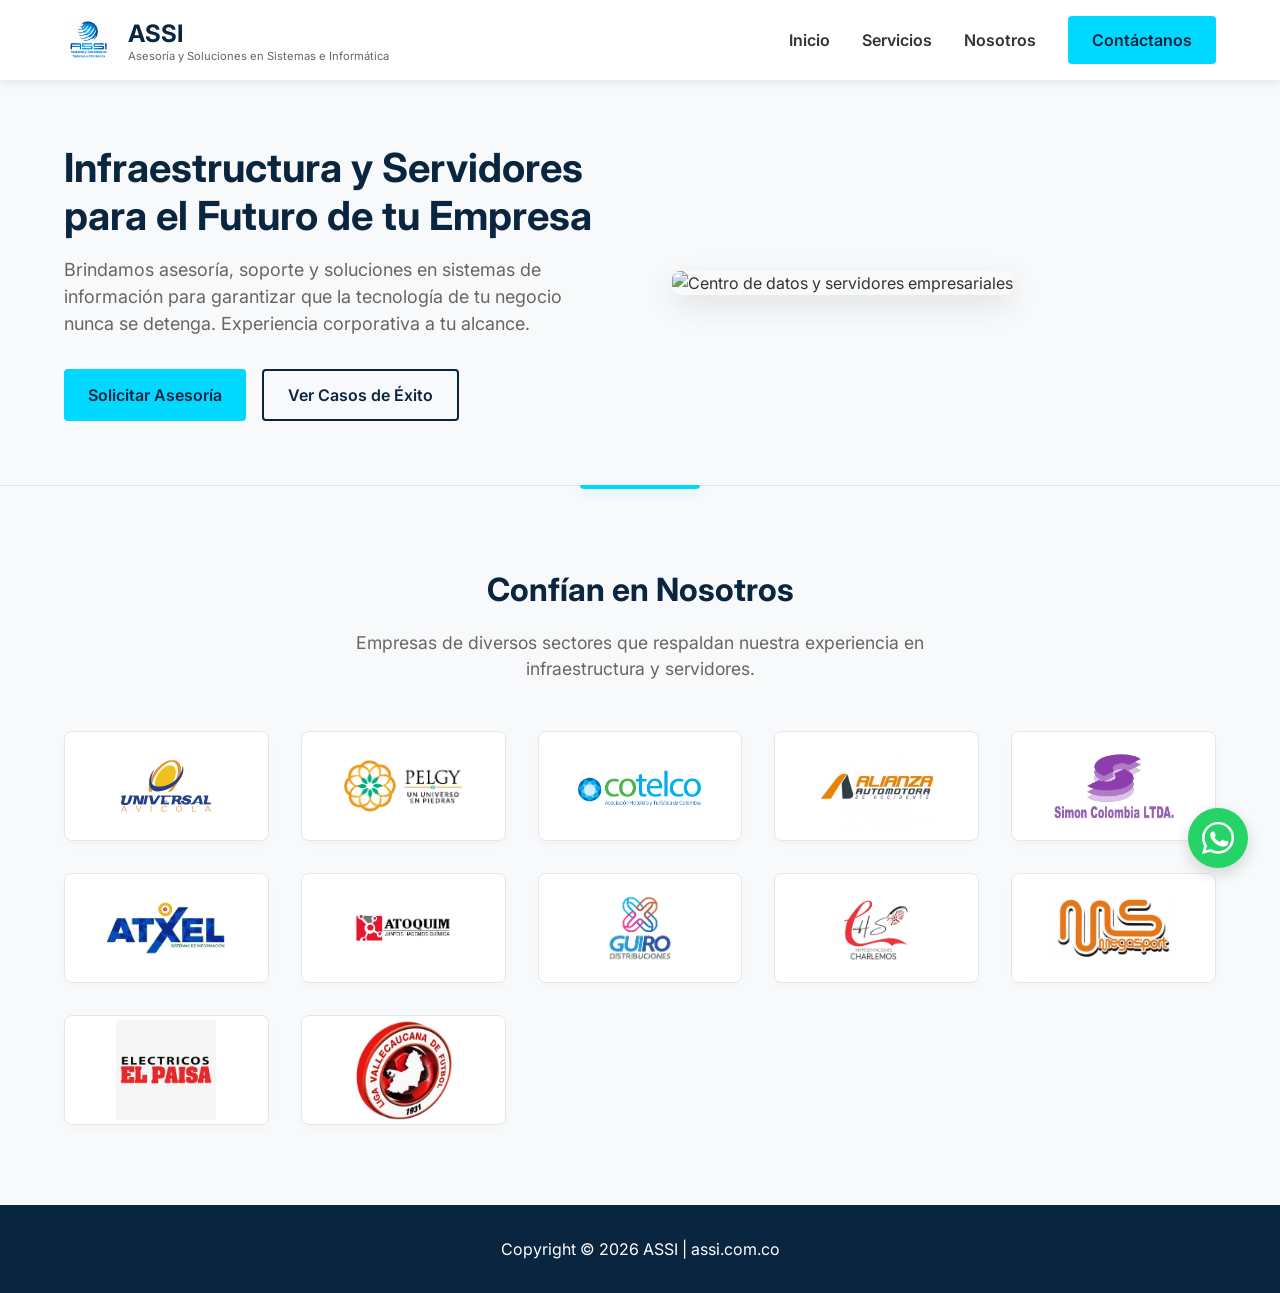
==== commit 78c71edf: "correcciones y detalles, y backup" ====
--- a/index.html
+++ b/index.html
@@ -4,8 +4,10 @@
     <meta charset="UTF-8">
     <meta name="viewport" content="width=device-width, initial-scale=1.0">
     <title>Inicio | ASSI - Soluciones en Sistemas y Servidores</title>
+    <link rel="icon" href="assets/img/logo-assi.png" type="image/png">
     <link rel="stylesheet" href="css/styles.css">
     <link href="https://fonts.googleapis.com/css2?family=Inter:wght@400;600;700&display=swap" rel="stylesheet">
+
 </head>
 <body>
 
--- a/css/styles.css
+++ b/css/styles.css
@@ -242,7 +242,7 @@
 }
 
 /* =========================================
-   5. TARJETAS (Servicios y Nosotros)
+   5. TARJETAS (Servicios y Nosotros) - ACTUALIZADO CON IMAGEN
    ========================================= */
 .services, .about {
     padding: var(--space-8) 0;
@@ -258,13 +258,12 @@
 
 .services__grid, .about__grid {
     display: grid;
-    grid-template-columns: repeat(auto-fit, minmax(280px, 1fr));
+    grid-template-columns: repeat(auto-fit, minmax(300px, 1fr));
     gap: var(--space-4);
 }
 
 .card {
     background-color: #ffffff;
-    padding: var(--space-4);
     border-radius: 8px;
     box-shadow: 0 4px 15px rgba(10, 37, 64, 0.04);
     border: 1px solid #e1e8ed;
@@ -272,8 +271,30 @@
     transition: transform 0.3s ease, box-shadow 0.3s ease, border-color 0.3s ease;
     display: flex;
     flex-direction: column;
-    align-items: center;
-    text-align: center;
+    overflow: hidden; /* Vital para que la imagen respete los bordes redondeados superiores */
+    text-align: left; /* Alineado a la izquierda para un look más corporativo */
+}
+
+/* Contenedor de la imagen superior en tarjetas de servicios */
+.card__image {
+    width: 100%;
+    height: 180px; /* Altura fija y elegante para la fotografía */
+    overflow: hidden;
+}
+
+.card__image img {
+    width: 100%;
+    height: 100%;
+    object-fit: cover; /* Evita que la imagen se deforme */
+    transition: transform 0.5s ease; /* Efecto zoom suave al hacer hover */
+}
+
+/* Cuerpo de texto dentro de la tarjeta */
+.card__body {
+    padding: var(--space-4);
+    display: flex;
+    flex-direction: column;
+    flex-grow: 1;
 }
 
 .card:hover,
@@ -283,21 +304,9 @@
     border-top-color: var(--color-accent); 
 }
 
-.card__icon {
-    width: 64px;
-    height: 64px;
-    background-color: rgba(0, 216, 255, 0.1);
-    color: var(--color-accent);
-    border-radius: 50%;
-    display: flex;
-    justify-content: center;
-    align-items: center;
-    margin-bottom: var(--space-3);
-}
-
-.card__icon svg {
-    width: 32px;
-    height: 32px;
+/* Zoom elegante en la imagen cuando el usuario pasa el cursor por la tarjeta */
+.card:hover .card__image img {
+    transform: scale(1.08);
 }
 
 .card__title {
@@ -312,30 +321,78 @@
 }
 
 /* =========================================
-   6. SECCIÓN CLIENTES
+   6. SECCIÓN CLIENTES (ESTILO DE CAJAS/TARJETAS)
    ========================================= */
 .clients {
-    padding: var(--space-6) 0;
+    padding: 80px 0; 
     background-color: #f8f9fa; 
+    position: relative;
+    border-top: 1px solid #e1e8ed;
+}
+
+/* Divisor corporativo superior */
+.clients::before {
+    content: '';
+    position: absolute;
+    top: -1px;
+    left: 50%;
+    transform: translateX(-50%);
+    width: 120px;
+    height: 4px;
+    background-color: var(--color-accent);
+    border-radius: 0 0 6px 6px;
+    box-shadow: 0 4px 10px rgba(0, 216, 255, 0.2);
 }
 
 .clients__grid {
     display: grid;
-    grid-template-columns: repeat(auto-fit, minmax(150px, 1fr));
+    /* Ajustamos el tamaño mínimo de la columna para que las cajas respiren bien */
+    grid-template-columns: repeat(auto-fit, minmax(180px, 1fr));
     gap: var(--space-4);
     align-items: center;
-    justify-items: center;
-}
-
+}
+
+/* Estilo de Tarjeta/Caja para cada logo */
+.client-logo {
+    background-color: #ffffff;
+    border: 1px solid #e1e8ed;
+    border-radius: 8px;
+    padding: var(--space-3);
+    height: 110px; /* Altura fija para que todas las cajas midan exactamente lo mismo */
+    display: flex;
+    justify-content: center;
+    align-items: center;
+    box-shadow: 0 4px 10px rgba(10, 37, 64, 0.02);
+    transition: all 0.3s ease;
+}
+
+/* Aseguramos que el enlace interno ocupe toda la caja */
+.client-logo a {
+    display: flex;
+    justify-content: center;
+    align-items: center;
+    width: 100%;
+    height: 100%;
+}
+
+/* Control estricto de las imágenes para que no se salgan de la caja */
 .client-logo img {
-    max-width: 100%;
-    height: auto;
-    filter: grayscale(100%) opacity(50%); 
-    transition: filter 0.3s ease, transform 0.3s ease;
-}
-
-.client-logo img:hover {
-    filter: grayscale(0%) opacity(100%);
+    max-width: 80%;
+    max-height: 100px; /* Altura máxima controlada para los logos */
+    object-fit: contain;
+/*     filter: grayscale(100%) opacity(60%); 
+ */    transition: filter 0.3s ease, transform 0.3s ease;
+}
+
+/* Microinteracción al pasar el cursor sobre la caja */
+.client-logo:hover {
+    transform: translateY(-4px);
+    box-shadow: 0 8px 20px rgba(10, 37, 64, 0.08);
+    border-color: var(--color-accent); /* El borde sutil cambia al cian corporativo */
+}
+
+.client-logo:hover img {
+    filter: grayscale(0%) opacity(100%); /* Recuperan su color original */
     transform: scale(1.05);
 }
 
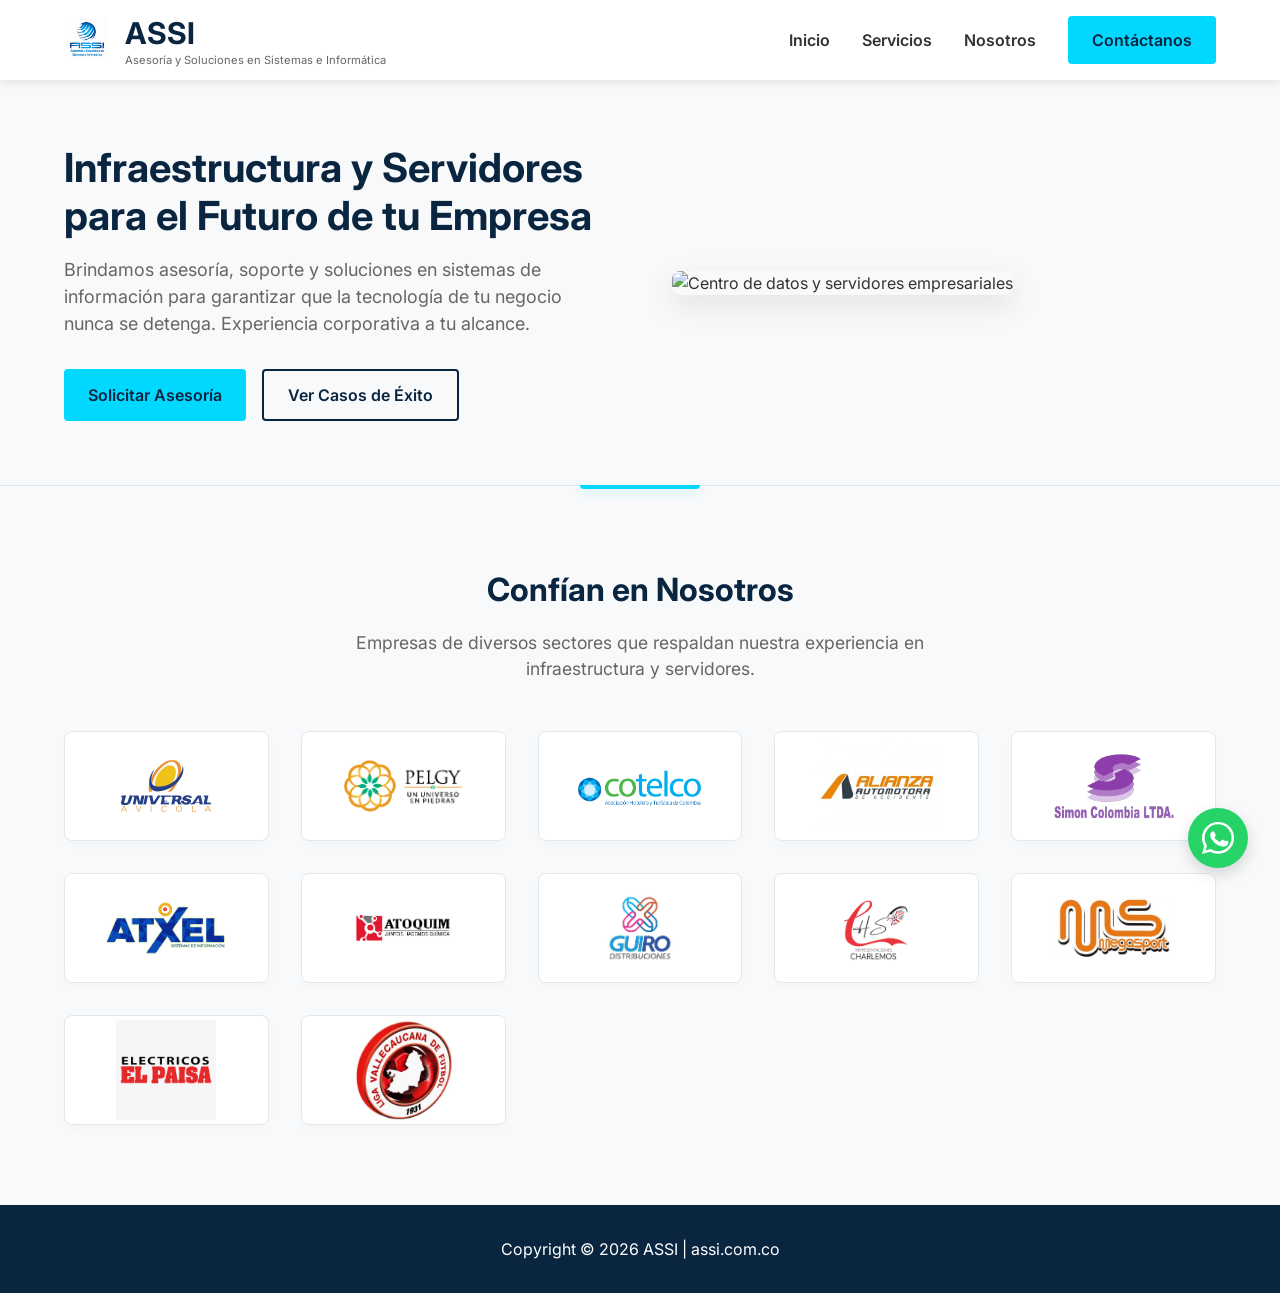
==== commit dcc79d3d: "Pagina terminada" ====
--- a/index.html
+++ b/index.html
@@ -5,7 +5,7 @@
     <meta name="viewport" content="width=device-width, initial-scale=1.0">
     <title>Inicio | ASSI - Soluciones en Sistemas y Servidores</title>
     <link rel="icon" href="assets/img/logo-assi.png" type="image/png">
-    <link rel="stylesheet" href="css/styles.css">
+    <link rel="stylesheet" href="css/style.css">
     <link href="https://fonts.googleapis.com/css2?family=Inter:wght@400;600;700&display=swap" rel="stylesheet">
 
 </head>
--- a/css/style.css
+++ b/css/style.css
@@ -0,0 +1,1133 @@
+/* =========================================
+   1. VARIABLES Y DISEÑO BASE (DESIGN TOKENS)
+   ========================================= */
+:root {
+    --color-primary: #0A2540; /* Azul Marino Oscuro */
+    --color-accent: #00D8FF;  /* Cian */
+    --color-text: #333333;
+    --color-text-light: #666666;
+    --color-bg: #FFFFFF;
+    
+    /* Escala de espaciado base 8px[cite: 24] */
+    --space-2: 16px;
+    --space-3: 24px;
+    --space-4: 32px;
+    --space-6: 48px;
+    --space-8: 64px;
+
+    --font-main: 'Inter', sans-serif;
+}
+
+* {
+    margin: 0;
+    padding: 0;
+    box-sizing: border-box;
+}
+
+body {
+    font-family: var(--font-main);
+    color: var(--color-text);
+    background-color: var(--color-bg);
+    line-height: 1.5;
+}
+
+.container {
+    width: 90%;
+    max-width: 1200px;
+    margin: 0 auto;
+}
+
+/* =========================================
+   2. COMPONENTES COMPARTIDOS
+   ========================================= */
+.btn {
+    display: inline-flex;
+    align-items: center;
+    justify-content: center;
+    padding: 12px 24px;
+    text-decoration: none;
+    font-weight: 600;
+    border-radius: 4px;
+    text-align: center;
+    transition: all 0.3s ease;
+    min-height: 44px; /* Botones accesibles[cite: 24] */
+    border: none;
+    cursor: pointer;
+}
+
+.btn--primary {
+    background-color: var(--color-accent);
+    color: var(--color-primary);
+}
+
+.btn--primary:hover {
+    background-color: #00b3d6;
+}
+
+.btn--secondary {
+    background-color: transparent;
+    color: var(--color-primary);
+    border: 2px solid var(--color-primary);
+}
+
+.btn--secondary:hover {
+    background-color: var(--color-primary);
+    color: var(--color-bg);
+}
+
+.section-header {
+    text-align: center;
+    margin-bottom: var(--space-6);
+}
+
+.section-title {
+    font-size: 2rem;
+    color: var(--color-primary);
+    margin-bottom: var(--space-2);
+    font-weight: 700;
+}
+
+.section-subtitle {
+    color: var(--color-text-light);
+    max-width: 600px;
+    margin: 0 auto;
+    font-size: 1.1rem;
+}
+
+/* =========================================
+   3. HEADER Y NAVEGACIÓN (Móvil por defecto)
+   ========================================= */
+.header {
+    background-color: var(--color-bg);
+    box-shadow: 0 2px 10px rgba(0,0,0,0.1);
+    position: sticky;
+    top: 0;
+    z-index: 100;
+}
+
+.header__inner {
+    display: flex;
+    justify-content: space-between;
+    align-items: center;
+    height: 80px;
+}
+
+.logo {
+    display: flex;
+    align-items: center;
+    gap: var(--space-2);
+    text-decoration: none;
+}
+
+/* Corrección de tamaño para el logotipo en la cabecera */
+.logo img {
+    max-height: 45px; /* Ajusta este valor si lo quieres un poco más grande o pequeño */
+    width: auto;      /* Mantiene la proporción perfecta de la imagen */
+    display: block;
+}
+
+.logo__text-group {
+    display: flex;
+    flex-direction: column;
+    justify-content: center;
+}
+
+.logo__text {
+    font-size: 30px;
+    font-weight: 700;
+    color: var(--color-primary);
+}
+
+.logo__slogan {
+    font-size: 0.7rem;
+    color: var(--color-text-light);
+    font-weight: 400;
+    margin-top: -4px;
+}
+
+.nav-toggle {
+    display: block;
+    background: transparent;
+    border: none;
+    cursor: pointer;
+    width: 44px; 
+    height: 44px;
+    position: relative;
+    z-index: 200;
+}
+
+.hamburger,
+.hamburger::before,
+.hamburger::after {
+    display: block;
+    width: 24px;
+    height: 2px;
+    background-color: var(--color-primary);
+    position: absolute;
+    left: 10px;
+    transition: all 0.3s ease;
+}
+
+.hamburger::before { content: ''; top: -8px; left: 0; }
+.hamburger::after { content: ''; top: 8px; left: 0; }
+
+.nav {
+    position: fixed;
+    top: 80px; 
+    left: -100%; 
+    width: 100%;
+    height: calc(100vh - 80px);
+    background-color: var(--color-primary);
+    transition: left 0.3s ease;
+    z-index: 99;
+    overflow-y: auto;
+}
+
+.nav.is-active {
+    left: 0;
+}
+
+.nav__list {
+    display: flex;
+    flex-direction: column;
+    align-items: center;
+    padding-top: var(--space-8);
+    list-style: none;
+    gap: var(--space-4);
+}
+
+.nav__link {
+    text-decoration: none;
+    color: var(--color-bg);
+    font-weight: 600;
+    font-size: 1.25rem;
+}
+
+/* =========================================
+   4. SECCIÓN HERO (INICIO)
+   ========================================= */
+.hero {
+    padding: var(--space-8) 0;
+    background-color: #f8f9fa;
+}
+
+.hero__inner {
+    display: flex;
+    flex-direction: column;
+    gap: var(--space-4);
+}
+
+.hero__title {
+    font-size: 2.5rem;
+    color: var(--color-primary);
+    line-height: 1.2;
+    margin-bottom: var(--space-2);
+}
+
+.hero__description {
+    font-size: 1.125rem;
+    color: var(--color-text-light);
+    margin-bottom: var(--space-4);
+}
+
+.hero__actions {
+    display: flex;
+    flex-direction: column;
+    gap: var(--space-2);
+}
+
+.hero__image img {
+    width: 100%;
+    border-radius: 8px;
+    box-shadow: 0 10px 30px rgba(0,0,0,0.1);
+}
+
+/* =========================================
+   5. TARJETAS (Solución unificada para texto e imágenes)
+   ========================================= */
+.services, .about {
+    padding: var(--space-8) 0;
+}
+
+.about {
+    background-color: #F0F4F8; 
+}
+
+.services {
+    background-color: var(--color-bg);
+}
+
+.services__grid, .about__grid {
+    display: grid;
+    grid-template-columns: repeat(auto-fit, minmax(300px, 1fr));
+    gap: var(--space-4);
+}
+
+.card {
+    background-color: #ffffff;
+    padding: var(--space-4); /* ¡Restauramos el respiro interior para todas las tarjetas! */
+    border-radius: 8px;
+    box-shadow: 0 4px 15px rgba(10, 37, 64, 0.04);
+    border: 1px solid #e1e8ed;
+    border-top: 4px solid var(--color-primary); 
+    transition: transform 0.3s ease, box-shadow 0.3s ease, border-color 0.3s ease;
+    display: flex;
+    flex-direction: column;
+    overflow: hidden; 
+    text-align: left; 
+}
+
+/* Truco Senior: Hacemos que la imagen de servicios "rompa" el padding de la tarjeta y toque los bordes */
+.card__image {
+    width: calc(100% + (var(--space-4) * 2));
+    margin: calc(var(--space-4) * -1) calc(var(--space-4) * -1) var(--space-4) calc(var(--space-4) * -1);
+    height: 180px; 
+    overflow: hidden;
+}
+
+.card__image img {
+    width: 100%;
+    height: 100%;
+    object-fit: cover; 
+    transition: transform 0.5s ease; 
+}
+
+.card__body {
+    padding: 0; /* Ya lo maneja el padding general de la tarjeta `.card` */
+    display: flex;
+    flex-direction: column;
+    flex-grow: 1;
+}
+
+.card:hover,
+.card.is-active {
+    transform: translateY(-5px);
+    box-shadow: 0 10px 25px rgba(10, 37, 64, 0.1);
+    border-top-color: var(--color-accent); 
+}
+
+.card:hover .card__image img {
+    transform: scale(1.08);
+}
+
+.card__title {
+    font-size: 1.25rem;
+    color: var(--color-primary);
+    margin-bottom: var(--space-2);
+}
+
+.card__text {
+    color: var(--color-text-light);
+    font-size: 0.95rem;
+}
+
+/* =========================================
+   6. SECCIÓN CLIENTES (ESTILO DE CAJAS/TARJETAS)
+   ========================================= */
+.clients {
+    padding: 80px 0; 
+    background-color: #f8f9fa; 
+    position: relative;
+    border-top: 1px solid #e1e8ed;
+}
+
+/* Divisor corporativo superior */
+.clients::before {
+    content: '';
+    position: absolute;
+    top: -1px;
+    left: 50%;
+    transform: translateX(-50%);
+    width: 120px;
+    height: 4px;
+    background-color: var(--color-accent);
+    border-radius: 0 0 6px 6px;
+    box-shadow: 0 4px 10px rgba(0, 216, 255, 0.2);
+}
+
+.clients__grid {
+    display: grid;
+    /* Ajustamos el tamaño mínimo de la columna para que las cajas respiren bien */
+    grid-template-columns: repeat(auto-fit, minmax(180px, 1fr));
+    gap: var(--space-4);
+    align-items: center;
+}
+
+/* Estilo de Tarjeta/Caja para cada logo */
+.client-logo {
+    background-color: #ffffff;
+    border: 1px solid #e1e8ed;
+    border-radius: 8px;
+    padding: var(--space-3);
+    height: 110px; /* Altura fija para que todas las cajas midan exactamente lo mismo */
+    display: flex;
+    justify-content: center;
+    align-items: center;
+    box-shadow: 0 4px 10px rgba(10, 37, 64, 0.02);
+    transition: all 0.3s ease;
+}
+
+/* Aseguramos que el enlace interno ocupe toda la caja */
+.client-logo a {
+    display: flex;
+    justify-content: center;
+    align-items: center;
+    width: 100%;
+    height: 100%;
+}
+
+/* Control estricto de las imágenes para que no se salgan de la caja */
+.client-logo img {
+    max-width: 80%;
+    max-height: 100px; /* Altura máxima controlada para los logos */
+    object-fit: contain;
+/*     filter: grayscale(100%) opacity(60%); 
+ */    transition: filter 0.3s ease, transform 0.3s ease;
+}
+
+/* Microinteracción al pasar el cursor sobre la caja */
+.client-logo:hover {
+    transform: translateY(-4px);
+    box-shadow: 0 8px 20px rgba(10, 37, 64, 0.08);
+    border-color: var(--color-accent); /* El borde sutil cambia al cian corporativo */
+}
+
+.client-logo:hover img {
+    filter: grayscale(0%) opacity(100%); /* Recuperan su color original */
+    transform: scale(1.05);
+}
+
+/* =========================================
+   7. SECCIÓN CONTACTO
+   ========================================= */
+
+
+/* ¡Esta es la clase que nos faltaba para dar respiro y color de fondo! */
+.contact {
+    padding: var(--space-8) 0; /* Aplica 64px de espacio arriba y abajo */
+    background-color: #F0F4F8; /* Azul muy claro corporativo */
+}
+
+.contact__inner {
+    display: grid;
+    gap: var(--space-6);
+    grid-template-columns: 1fr;
+    align-items: start;
+}
+
+
+.contact__info h3, .contact__form-wrapper h3 {
+    font-size: 1.5rem;
+    color: var(--color-primary);
+    margin-bottom: var(--space-4);
+    font-weight: 700;
+}
+
+.info-block {
+    margin-bottom: var(--space-6);
+}
+
+.info-block h3 {
+    border-bottom: 2px solid var(--color-accent);
+    display: inline-block;
+    padding-bottom: 4px;
+}
+
+.info-block ul {
+    list-style: none;
+    color: var(--color-text-light);
+}
+
+.info-block li {
+    margin-bottom: var(--space-3);
+    display: flex;
+    align-items: center;
+    gap: 12px;
+    font-size: 1.05rem;
+}
+
+.map-container {
+    width: 100%;
+    height: 200px;
+    border-radius: 8px;
+    overflow: hidden;
+    box-shadow: 0 4px 12px rgba(10, 37, 64, 0.08);
+    border: 1px solid #e1e8ed;
+    background-color: #f8fafc;
+}
+
+.map-container iframe {
+    width: 100%;
+    height: 100%;
+    border: 0;
+    display: block;
+}
+
+.social-links {
+    display: flex;
+    gap: var(--space-3);
+}
+
+.social-links a {
+    display: flex;
+    justify-content: center;
+    align-items: center;
+    width: 48px; 
+    height: 48px;
+    background-color: #ffffff;
+    color: var(--color-primary);
+    border-radius: 50%;
+    text-decoration: none;
+    font-weight: 600;
+    box-shadow: 0 4px 10px rgba(10, 37, 64, 0.05);
+    transition: all 0.3s ease;
+}
+
+.social-links a:hover {
+    background-color: var(--color-primary);
+    color: var(--color-bg);
+    transform: translateY(-4px);
+    box-shadow: 0 8px 15px rgba(10, 37, 64, 0.15);
+}
+
+.contact__form-wrapper {
+    background-color: var(--color-bg);
+    padding: var(--space-6);
+    border-radius: 12px;
+    box-shadow: 0 20px 40px rgba(10, 37, 64, 0.08);
+    border-top: 6px solid var(--color-primary);
+}
+
+.contact__form {
+    display: flex;
+    flex-direction: column;
+    gap: var(--space-4);
+}
+
+.form-group {
+    display: flex;
+    flex-direction: column;
+    gap: 8px;
+}
+
+.form-group label {
+    font-size: 0.95rem;
+    font-weight: 600;
+    color: var(--color-primary);
+}
+
+.form-group input,
+.form-group textarea {
+    width: 100%;
+    padding: 14px;
+    background-color: #F8FAFC;
+    border: 1px solid #E2E8F0;
+    border-radius: 6px;
+    font-family: inherit;
+    font-size: 1rem;
+    color: var(--color-text);
+    transition: all 0.3s ease;
+}
+
+.form-group input:focus,
+.form-group textarea:focus {
+    outline: none;
+    background-color: #ffffff;
+    border-color: var(--color-accent);
+    box-shadow: 0 0 0 4px rgba(0, 216, 255, 0.15); 
+}
+
+.contact__form .btn {
+    margin-top: var(--space-2);
+    font-size: 1.1rem;
+    padding: 14px 24px;
+}
+
+
+/* =========================================
+   TEXTO LEGAL DEL FORMULARIO (PRIVACIDAD)
+   ========================================= */
+.form-legal {
+    text-align: center;
+    margin-top: var(--space-2); /* Separación usando nuestra escala base[cite: 25] */
+    font-size: 0.85rem; /* Texto más pequeño para jerarquía secundaria[cite: 25] */
+    color: var(--color-text-light); /* Color gris sutil */
+}
+
+.form-legal a {
+    color: var(--color-primary); /* Azul corporativo para el enlace */
+    text-decoration: underline;
+    font-weight: 600;
+    transition: color 0.3s ease;
+}
+
+/* Microinteracción al pasar el mouse por el enlace */
+.form-legal a:hover {
+    color: var(--color-accent); /* Cambia al Cian al hacer hover */
+}
+
+
+
+
+
+
+/* =========================================
+   8. PIE DE PÁGINA (FOOTER)
+   ========================================= */
+.footer {
+    background-color: var(--color-primary);
+    color: var(--color-bg);
+    padding: var(--space-4) 0;
+    text-align: center;
+    width: 100%;
+    margin-top: auto;
+}
+
+.footer__inner {
+    display: flex;
+    justify-content: center;
+    align-items: center;
+}
+
+/* =========================================
+   10. ANIMACIONES AL SCROLL (INTERSECTION OBSERVER)
+   ========================================= */
+
+/* Estado inicial: Oculto y empujado hacia abajo */
+.fade-up {
+    opacity: 0;
+    transform: translateY(40px);
+    transition: opacity 0.6s ease-out, transform 0.6s ease-out;
+    will-change: opacity, transform; /* Optimización de rendimiento para el navegador */
+}
+
+/* Estado inicial: Solo oculto (ideal para textos simples o imágenes) */
+.fade-in {
+    opacity: 0;
+    transition: opacity 0.8s ease-out;
+    will-change: opacity;
+}
+
+/* Estado final: Visible y en su posición original (Esta clase la pondrá JS) */
+.fade-up.is-visible,
+.fade-in.is-visible {
+    opacity: 1;
+    transform: translateY(0);
+}
+
+/* Clases de retraso para crear un efecto "cascada" (stagger) en las tarjetas */
+.delay-100 { transition-delay: 100ms; }
+.delay-200 { transition-delay: 200ms; }
+.delay-300 { transition-delay: 300ms; }
+
+
+
+
+
+
+
+
+/* =========================================
+   11. BOTÓN FLOTANTE DE WHATSAPP
+   ========================================= */
+.whatsapp-float {
+    position: fixed;
+    bottom: var(--space-4); /* Separación desde abajo */
+    right: var(--space-4); /* Separación desde la derecha */
+    width: 60px; /* Tamaño mayor a 44px para móviles */
+    height: 60px;
+    background-color: #25D366; /* Verde oficial de WhatsApp */
+    color: #ffffff;
+    border-radius: 50%;
+    display: flex;
+    justify-content: center;
+    align-items: center;
+    box-shadow: 0 6px 15px rgba(0, 0, 0, 0.15);
+    z-index: 1000; /* Asegura que nada lo tape */
+    text-decoration: none;
+    transition: transform 0.3s ease, box-shadow 0.3s ease, background-color 0.3s ease;
+}
+
+/* Microinteracción al pasar el cursor[cite: 22] */
+.whatsapp-float:hover {
+    transform: translateY(-5px) scale(1.05);
+    box-shadow: 0 10px 25px rgba(37, 211, 102, 0.4);
+    background-color: #1ebe5d; /* Un verde ligeramente más oscuro */
+    color: #ffffff;
+}
+
+/* Ajuste sutil para pantallas de celular muy pequeñas */
+@media (max-width: 767px) {
+    .whatsapp-float {
+        bottom: var(--space-3);
+        right: var(--space-3);
+        width: 52px;
+        height: 52px;
+    }
+    
+    .whatsapp-float svg {
+        width: 28px;
+        height: 28px;
+    }
+}
+
+
+/* =========================================
+   12. MODAL DE POLÍTICA DE PRIVACIDAD
+   ========================================= */
+.modal-overlay {
+    position: fixed;
+    top: 0;
+    left: 0;
+    width: 100%;
+    height: 100%;
+    background-color: rgba(10, 37, 64, 0.8); /* Azul oscuro corporativo con 80% de opacidad */
+    display: flex;
+    justify-content: center;
+    align-items: center;
+    z-index: 2000; /* Por encima de todo, incluido el header y WhatsApp */
+    opacity: 0;
+    visibility: hidden;
+    transition: opacity 0.3s ease, visibility 0.3s ease;
+}
+
+/* Clase que activa la visibilidad del modal */
+.modal-overlay.is-active {
+    opacity: 1;
+    visibility: visible;
+}
+
+.modal-content {
+    background-color: var(--color-bg);
+    width: 90%;
+    max-width: 500px;
+    padding: var(--space-6);
+    border-radius: 12px;
+    position: relative;
+    box-shadow: 0 20px 40px rgba(0,0,0,0.2);
+    transform: translateY(20px); /* Empieza un poco abajo para el efecto de entrada */
+    transition: transform 0.3s ease;
+}
+
+.modal-overlay.is-active .modal-content {
+    transform: translateY(0); /* Sube a su posición original */
+}
+
+.modal-content h3 {
+    color: var(--color-primary);
+    margin-bottom: var(--space-3);
+    font-size: 1.5rem;
+}
+
+.modal-content p {
+    color: var(--color-text-light);
+    margin-bottom: var(--space-2);
+    font-size: 0.95rem;
+}
+
+/* Botón X superior derecho[cite: 26] */
+.modal-close {
+    position: absolute;
+    top: 16px;
+    right: 16px;
+    background: #f0f4f8;
+    border: none;
+    width: 32px;
+    height: 32px;
+    border-radius: 50%;
+    font-size: 1.25rem;
+    color: var(--color-primary);
+    cursor: pointer;
+    display: flex;
+    justify-content: center;
+    align-items: center;
+    transition: background-color 0.3s ease;
+}
+
+.modal-close:hover {
+    background-color: #e1e8ed;
+}
+
+
+/* =========================================
+   SECCIÓN DEL FUNDADOR (CON ROTADOR AUTOMÁTICO)
+   ========================================= */
+.founder {
+    display: grid;
+    grid-template-columns: 1fr;
+    gap: var(--space-6);
+    align-items: center;
+    background-color: var(--color-bg);
+    padding: var(--space-6);
+    border-radius: 8px;
+    box-shadow: 0 4px 15px rgba(10, 37, 64, 0.04);
+    border: 1px solid #e1e8ed;
+    border-top: 4px solid var(--color-primary);
+    margin-bottom: var(--space-8);
+}
+
+.founder__image {
+    position: relative; /* ¡Fundamental para que las imágenes se superpongan! */
+    width: 100%;
+    max-width: 380px;
+    height: 1280px; /* Altura fija para evitar saltos de diseño (CLS) al rotar */
+    margin: 0 auto;
+    border-radius: 6px;
+    overflow: hidden;
+    box-shadow: 0 8px 20px rgba(0, 0, 0, 0.08);
+}
+
+.founder__image img.slide {
+    position: absolute;
+    top: 0;
+    left: 0;
+    width: 100%;
+    height: 100%;
+    object-fit: cover;
+    object-position: 80% 30%; /* <-- ¡Agrega esta línea! Mueve el encuadre hacia la izquierda */
+    opacity: 0; /* Ocultas por defecto */
+    transition: opacity 1s ease-in-out; /* Transición suave de fundido */
+}
+
+.founder__image img.slide.active {
+    opacity: 1; /* La foto activa se hace visible */
+}
+
+.founder__content {
+    display: flex;
+    flex-direction: column;
+    gap: var(--space-2);
+}
+
+.founder__tag {
+    font-size: 0.8rem;
+    font-weight: 700;
+    text-transform: uppercase;
+    letter-spacing: 0.5px;
+    color: var(--color-primary);
+    background-color: rgba(0, 216, 255, 0.15);
+    padding: 4px 10px;
+    border-radius: 4px;
+    width: fit-content;
+}
+
+.founder__title {
+    font-size: 1.6rem;
+    color: var(--color-primary);
+    font-weight: 700;
+}
+
+.founder__text {
+    color: var(--color-text-light);
+    font-size: 1rem;
+    line-height: 1.6;
+    font-style: italic;
+}
+
+.founder__author {
+    margin-top: var(--space-2);
+    display: flex;
+    flex-direction: column;
+}
+
+.founder__author strong {
+    font-size: 1rem;
+    color: var(--color-primary);
+}
+
+.founder__author span {
+    font-size: 0.85rem;
+    color: var(--color-text-light);
+}
+
+/* Adaptación para pantallas de escritorio */
+@media (min-width: 768px) {
+    .founder {
+        grid-template-columns: 360px 1fr;
+        gap: var(--space-8);
+        padding: var(--space-8);
+    }
+    
+    .founder__image {
+        margin: 0;
+        height: 550px; /* Altura proporcional para pantallas grandes */
+    }
+}
+
+
+
+
+
+
+
+
+
+
+
+
+
+
+
+
+
+
+
+
+
+
+
+
+
+
+
+
+
+
+
+
+
+
+
+
+
+
+
+
+
+
+
+
+
+
+
+
+
+
+
+
+
+
+
+
+
+
+
+
+
+
+
+
+
+
+
+
+
+
+
+
+
+
+
+
+
+
+
+
+
+
+
+
+
+
+
+
+
+
+
+
+
+
+
+
+
+
+
+
+
+
+
+
+
+
+
+
+
+
+
+
+
+
+
+
+
+
+
+
+
+
+
+
+
+
+
+
+
+
+
+
+
+
+
+
+
+
+
+
+
+
+
+
+
+
+
+
+
+
+
+
+
+
+
+
+
+
+
+
+
+
+
+
+
+
+
+
+
+
+
+
+
+
+
+
+
+
+
+
+
+
+
+
+
+
+
+
+
+
+
+
+
+
+
+
+
+
+
+
+
+
+
+
+
+
+
+
+
+
+
+
+
+
+
+
+
+
+
+
+
+/* =========================================
+   9. MEDIA QUERIES (ESCRITORIO - MAYOR A 768PX)
+   ========================================= */
+/* IMPORTANTE: Todos los ajustes visuales para escritorio DEBEN ir exclusivamente aquí dentro[cite: 26] */
+@media (min-width: 768px) {
+    
+    .nav-toggle {
+        display: none; 
+    }
+    
+    .nav {
+        position: static;
+        width: auto;
+        height: auto;
+        background-color: transparent;
+        overflow-y: visible;
+    }
+    
+    .nav__list {
+        flex-direction: row; 
+        padding-top: 0;
+    }
+
+    .nav__link {
+        color: var(--color-text); 
+        font-size: 1rem;
+    }
+
+    .hero__inner {
+        flex-direction: row;
+        align-items: center;
+    }
+
+    .hero__content {
+        flex: 1;
+        padding-right: var(--space-4);
+    }
+
+    .hero__image {
+        flex: 1;
+    }
+
+    .hero__actions {
+        flex-direction: row;
+    }
+
+    .contact__inner {
+        grid-template-columns: 1fr 1fr;
+        gap: var(--space-8);
+    }
+    
+    .contact__form-wrapper {
+        max-width: 520px;
+        margin: 0 auto;
+        width: 100%;
+    }
+}
